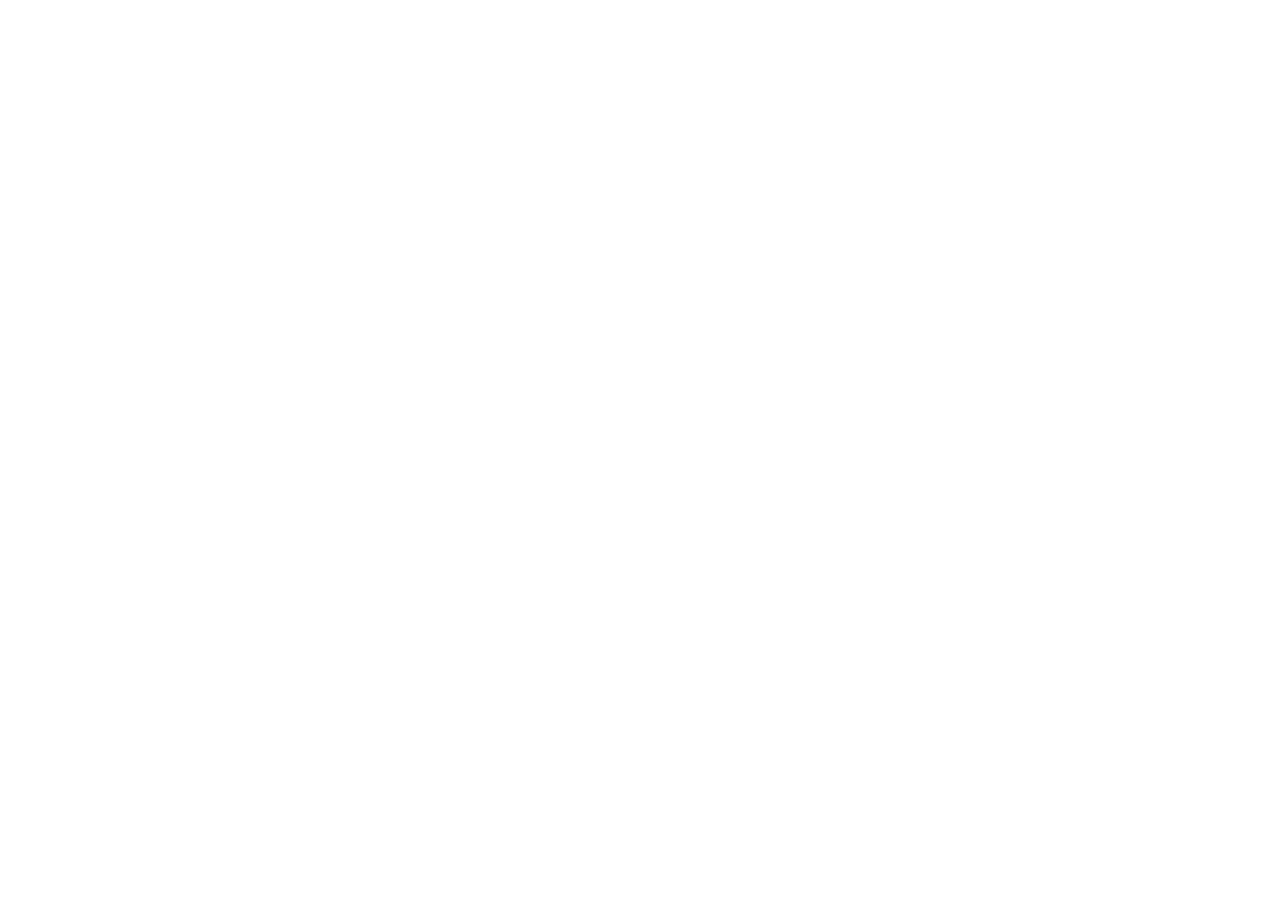
==== test.html @ 24b289af "commit" ====
<!DOCTYPE html>
<html lang="en">
<head>
    <meta charset="UTF-8">
    <meta name="viewport" content="width=device-width, initial-scale=1.0">
    <title>Document</title>
</head>
<body>
    
</body>
</html>
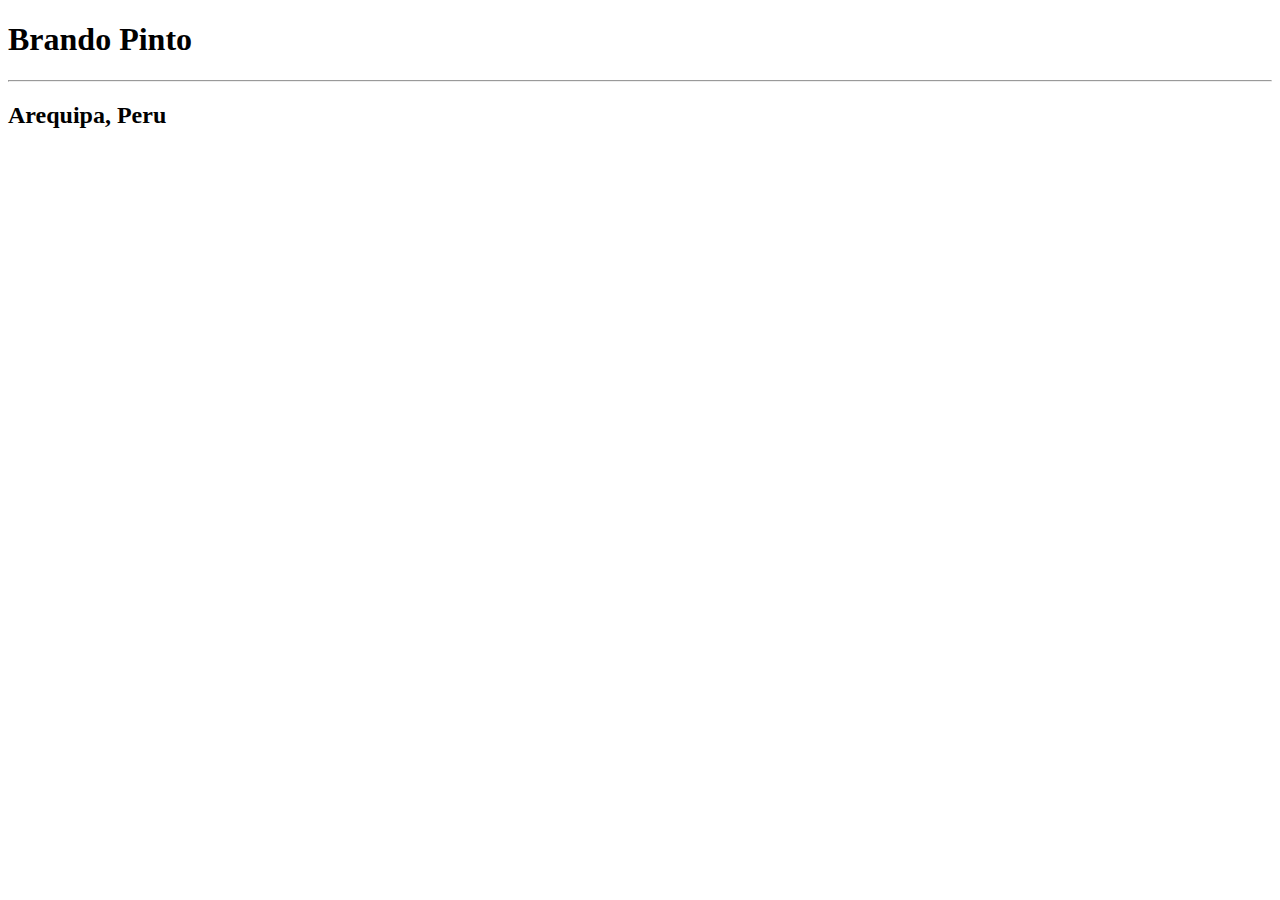
==== commit 3a66a2e8: "update" ====
--- a/test.html
+++ b/test.html
@@ -6,6 +6,8 @@
     <title>Document</title>
 </head>
 <body>
-    
+    <h1>Brando Pinto</h1>
+    <hr>
+    <h2>Arequipa, Peru</h2>
 </body>
 </html>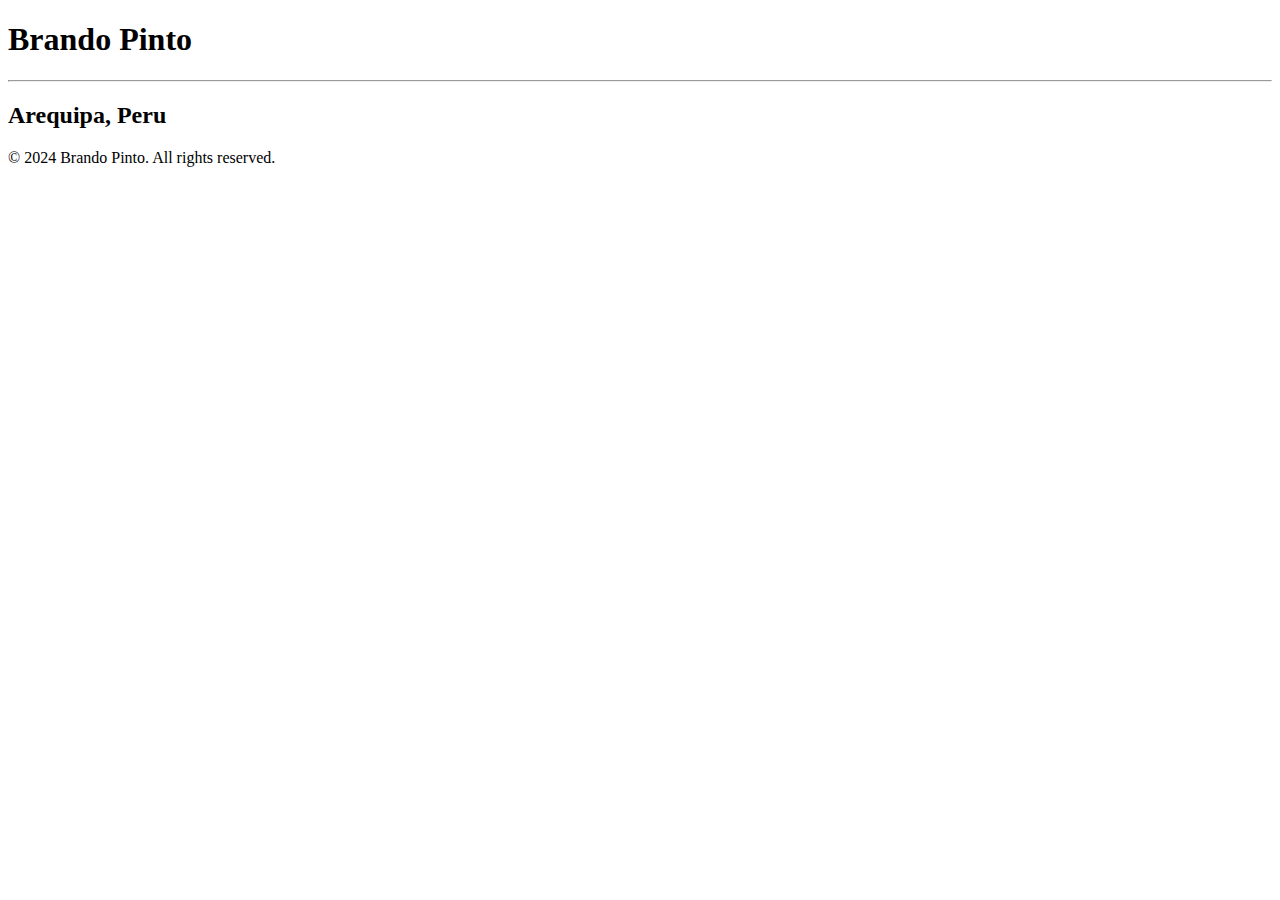
==== commit 08bf08bd: "update structure" ====
--- a/test.html
+++ b/test.html
@@ -6,8 +6,17 @@
     <title>Document</title>
 </head>
 <body>
-    <h1>Brando Pinto</h1>
-    <hr>
-    <h2>Arequipa, Peru</h2>
+    <header>
+        <h1>Brando Pinto</h1>
+        <hr>
+        <h2>Arequipa, Peru</h2>
+    </header>
+
+    <main>
+    </main>
+
+    <footer>
+        <p>&copy; 2024 Brando Pinto. All rights reserved.</p>
+    </footer>
 </body>
 </html>